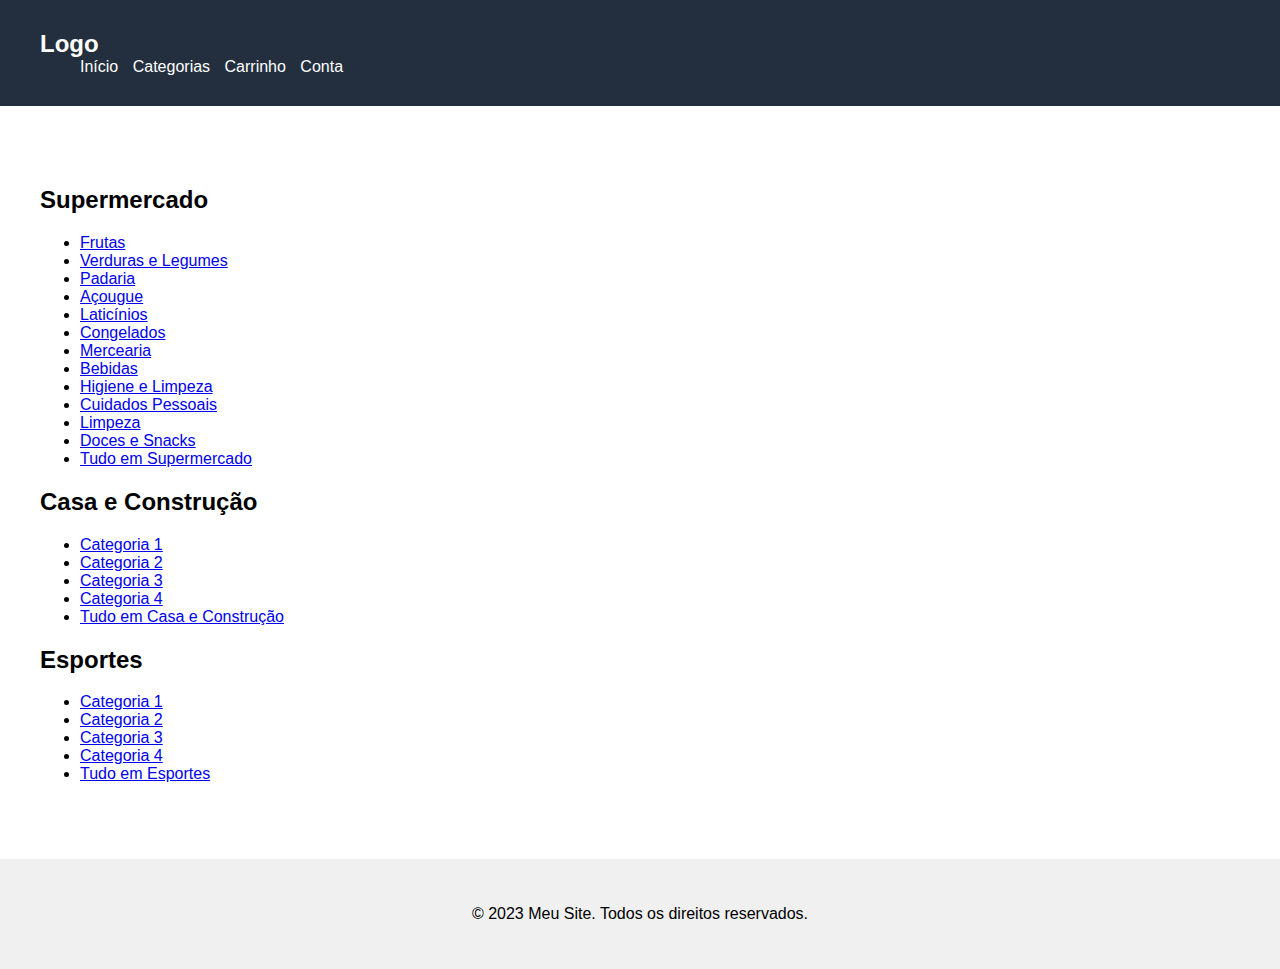
==== categorias.html @ e12fbe3e ":tada:" ====
<!DOCTYPE html>
<html lang="pt-br">
    <meta charset="UTF-8">
<head>
  <title>Categorias - Meu Site</title>
  <link rel="stylesheet" type="text/css" href="styles.css">
</head>
<body>
  <!-- Cabeçalho -->
  <header>
    <div class="container">
      <h1>Logo</h1>
      <nav>
        <ul>
          <li><a href="index.html">Início</a></li>
          <li><a href="categorias.html">Categorias</a></li>
          <li><a href="carrinho.html">Carrinho</a></li>
          <li><a href="conta.html">Conta</a></li>
        </ul>
      </nav>
    </div>
  </header>

  <!-- Conteúdo principal -->
  <main>
    <div class="container">
      <h2>Supermercado</h2>
      <ul class="supermercado">
        <li><a href="./Categorias/frutas.html">Frutas</a></li>
        <li><a href="./Categorias/verduras.html">Verduras e Legumes</a></li>
        <li><a href="./Categorias/padaria.html">Padaria</a></li>
        <li><a href="./Categorias/acougue.html">Açougue</a></li>
        <li><a href="./Categorias/laticinios.html">Laticínios</a></li>
        <li><a href="./Categorias/congelados.html">Congelados</a></li>
        <li><a href="./Categorias/mercearia.html">Mercearia</a></li>
        <li><a href="./Categorias/bebidas.html">Bebidas</a></li>
        <li><a href="./Categorias/higiene.html">Higiene e Limpeza</a></li>
        <li><a href="./Categorias/cuidadospessoais.html">Cuidados Pessoais</a></li>
        <li><a href="./Categorias/limpeza.html">Limpeza</a></li>
        <li><a href="./Categorias/doces.html">Doces e Snacks</a></li>
        <li><a href="#">Tudo em Supermercado</a></li>
      </ul>
      <h2>Casa e Construção</h2>
      <ul class="casaconstrucao">
        <li><a href="#">Categoria 1</a></li>
        <li><a href="#">Categoria 2</a></li>
        <li><a href="#">Categoria 3</a></li>
        <li><a href="#">Categoria 4</a></li>
        <li><a href="#">Tudo em Casa e Construção</a></li>
      </ul>
      <h2>Esportes</h2>
      <ul class="esportes">
        <li><a href="#">Categoria 1</a></li>
        <li><a href="#">Categoria 2</a></li>
        <li><a href="#">Categoria 3</a></li>
        <li><a href="#">Categoria 4</a></li>
        <li><a href="#">Tudo em Esportes</a></li>
      </ul>
    </div>
  </main>

  <!-- Rodapé -->
  <footer>
    <div class="container">
      <p>&copy; 2023 Meu Site. Todos os direitos reservados.</p>
    </div>
  </footer>
</body>
</html>
---- styles.css ----
/* Estilos gerais */
body {
    font-family: Arial, sans-serif;
    margin: 0;
    padding: 0;
  }
  
  .container {
    max-width: 1200px;
    margin: 0 auto;
    padding: 20px;
  }
  
  /* Estilos do cabeçalho */
  header {
    background-color: #232f3e;
    color: #fff;
    padding: 10px 0;
  }
  
  header h1 {
    font-size: 24px;
    display: inline;
  }
  
  nav ul {
    list-style-type: none;
    display: inline;
  }
  
  nav ul li {
    display: inline-block;
    margin-right: 10px;
  }
  
  nav ul li a {
    color: #fff;
    text-decoration: none;
  }
  
  /* Estilos do conteúdo principal */
  main {
    padding: 40px 0;
  }
  
  .product {
    display: inline-block;
    width: 200px;
    text-align: center;
    margin: 10px;
  }
  
  .product img {
    width: 100%;
    max-height: 200px;
  }
  
  .product h3 {
    font-size: 18px;
    margin: 10px 0;
  }
  
  .product p {
    font-size: 14px;
  }
  
  .product button {
    background-color: #ff9900;
    color: #fff;
    padding: 5px 10px;
    border: none;
    cursor: pointer;
  }
  
  /* Estilos do rodapé */
  footer {
    background-color: #f0f0f0;
    padding: 10px 0;
    text-align: center;
  }
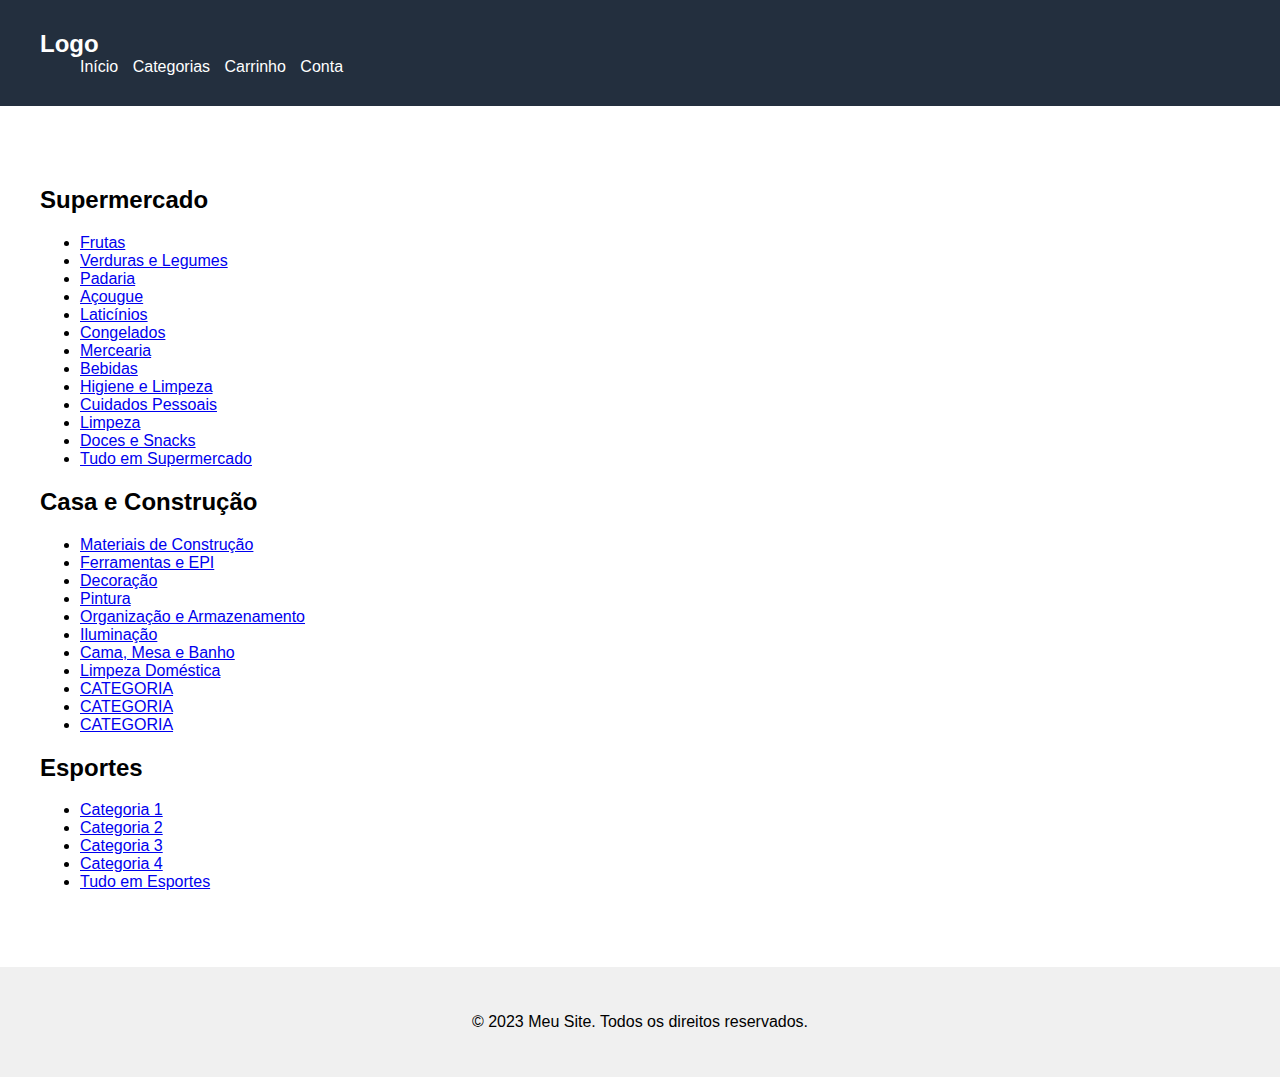
==== commit 90582475: "organização de pastas" ====
--- a/categorias.html
+++ b/categorias.html
@@ -42,11 +42,17 @@
       </ul>
       <h2>Casa e Construção</h2>
       <ul class="casaconstrucao">
-        <li><a href="#">Categoria 1</a></li>
-        <li><a href="#">Categoria 2</a></li>
-        <li><a href="#">Categoria 3</a></li>
-        <li><a href="#">Categoria 4</a></li>
-        <li><a href="#">Tudo em Casa e Construção</a></li>
+        <li><a href="#">Materiais de Construção</a></li>
+        <li><a href="#">Ferramentas e EPI</a></li>
+        <li><a href="#">Decoração</a></li>
+        <li><a href="#">Pintura</a></li>
+        <li><a href="#">Organização e Armazenamento</a></li>
+        <li><a href="#">Iluminação</a></li>
+        <li><a href="#">Cama, Mesa e Banho</a></li>
+        <li><a href="#">Limpeza Doméstica</a></li>
+        <li><a href="#">CATEGORIA</a></li>
+        <li><a href="#">CATEGORIA</a></li>
+        <li><a href="#">CATEGORIA</a></li>
       </ul>
       <h2>Esportes</h2>
       <ul class="esportes">
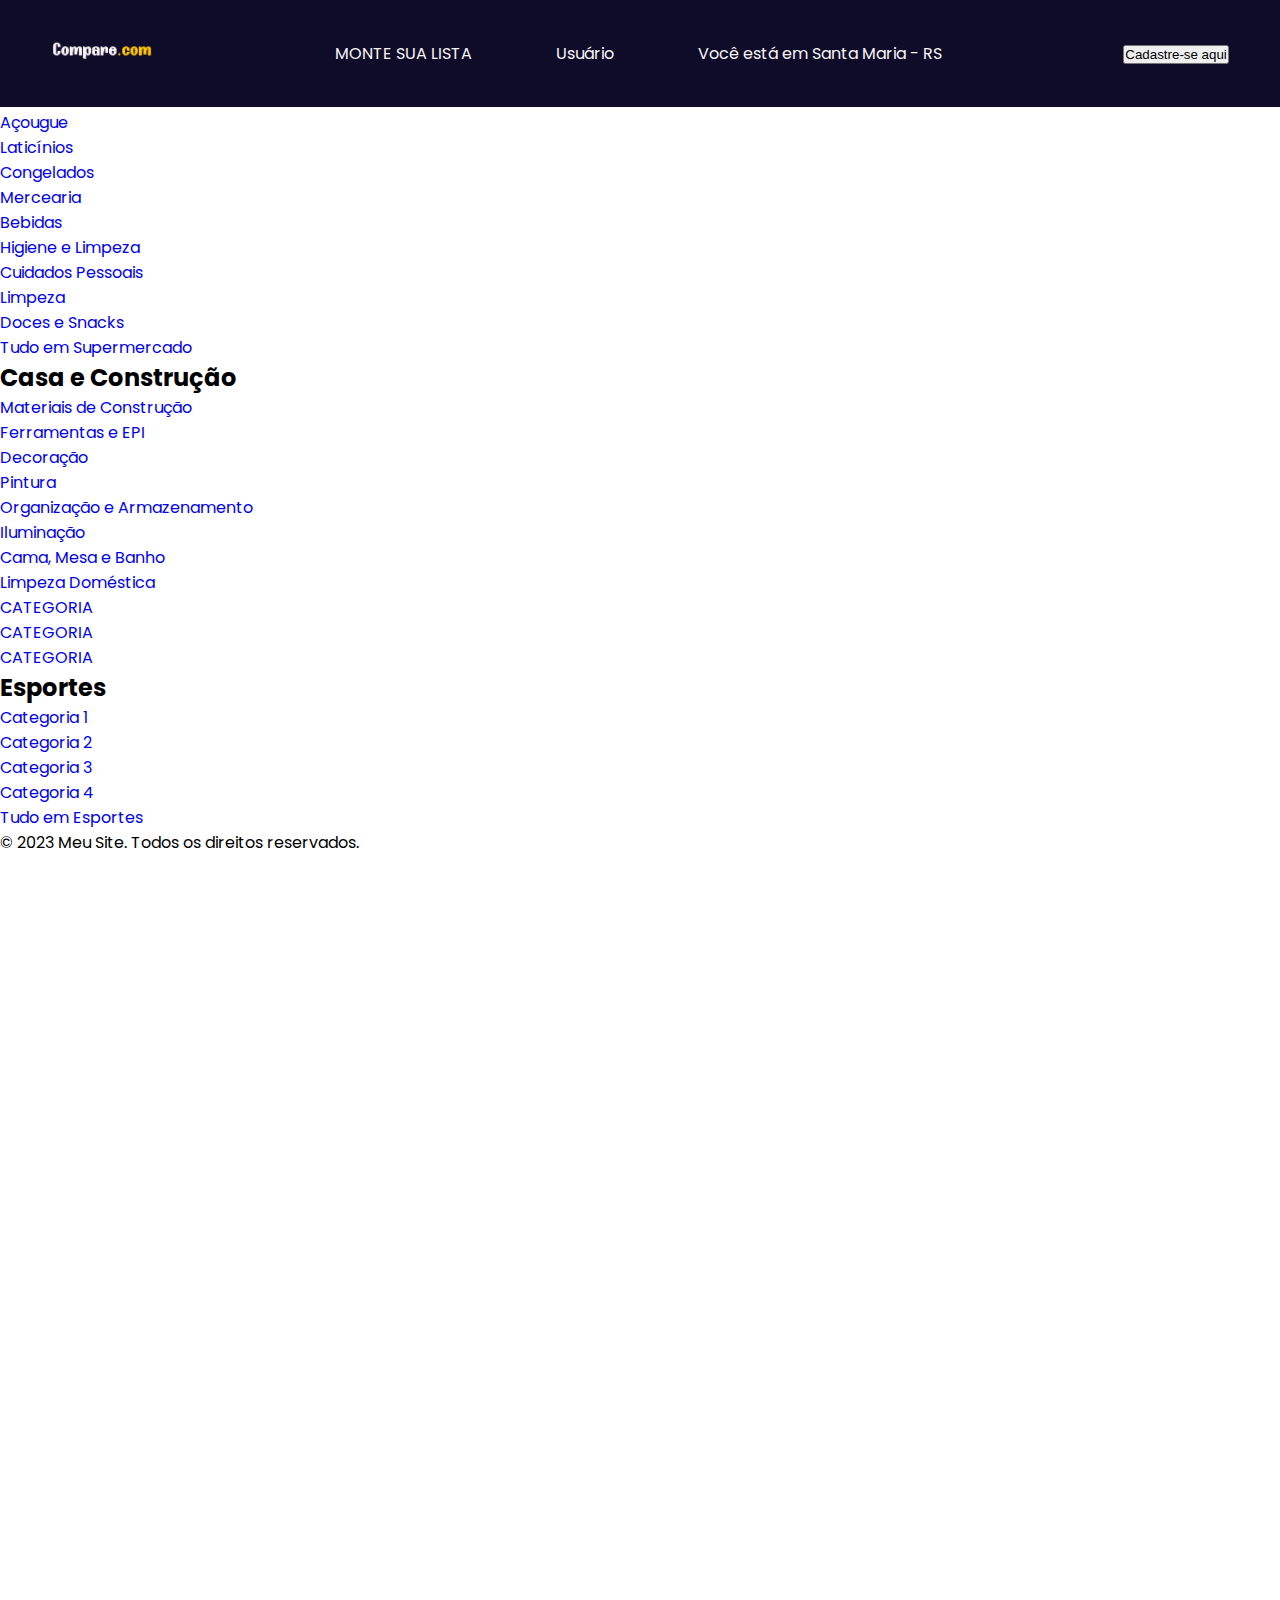
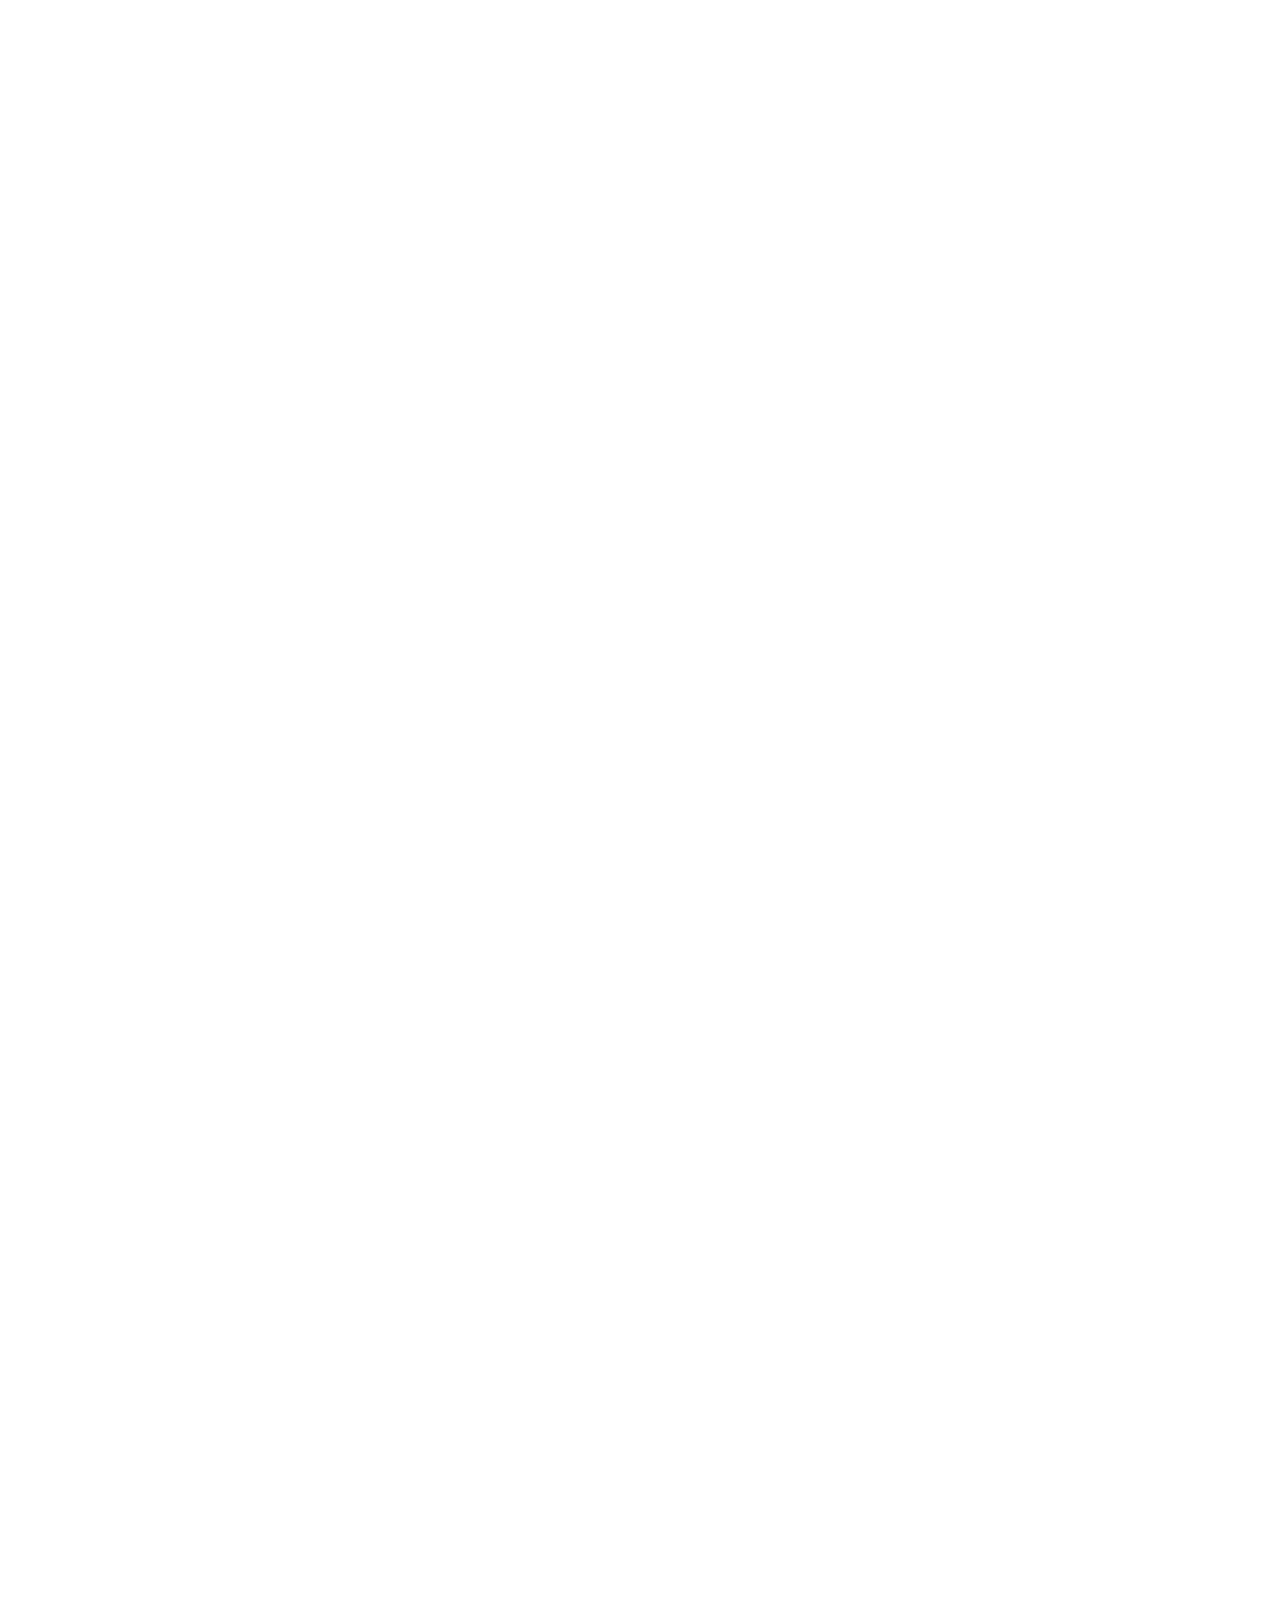
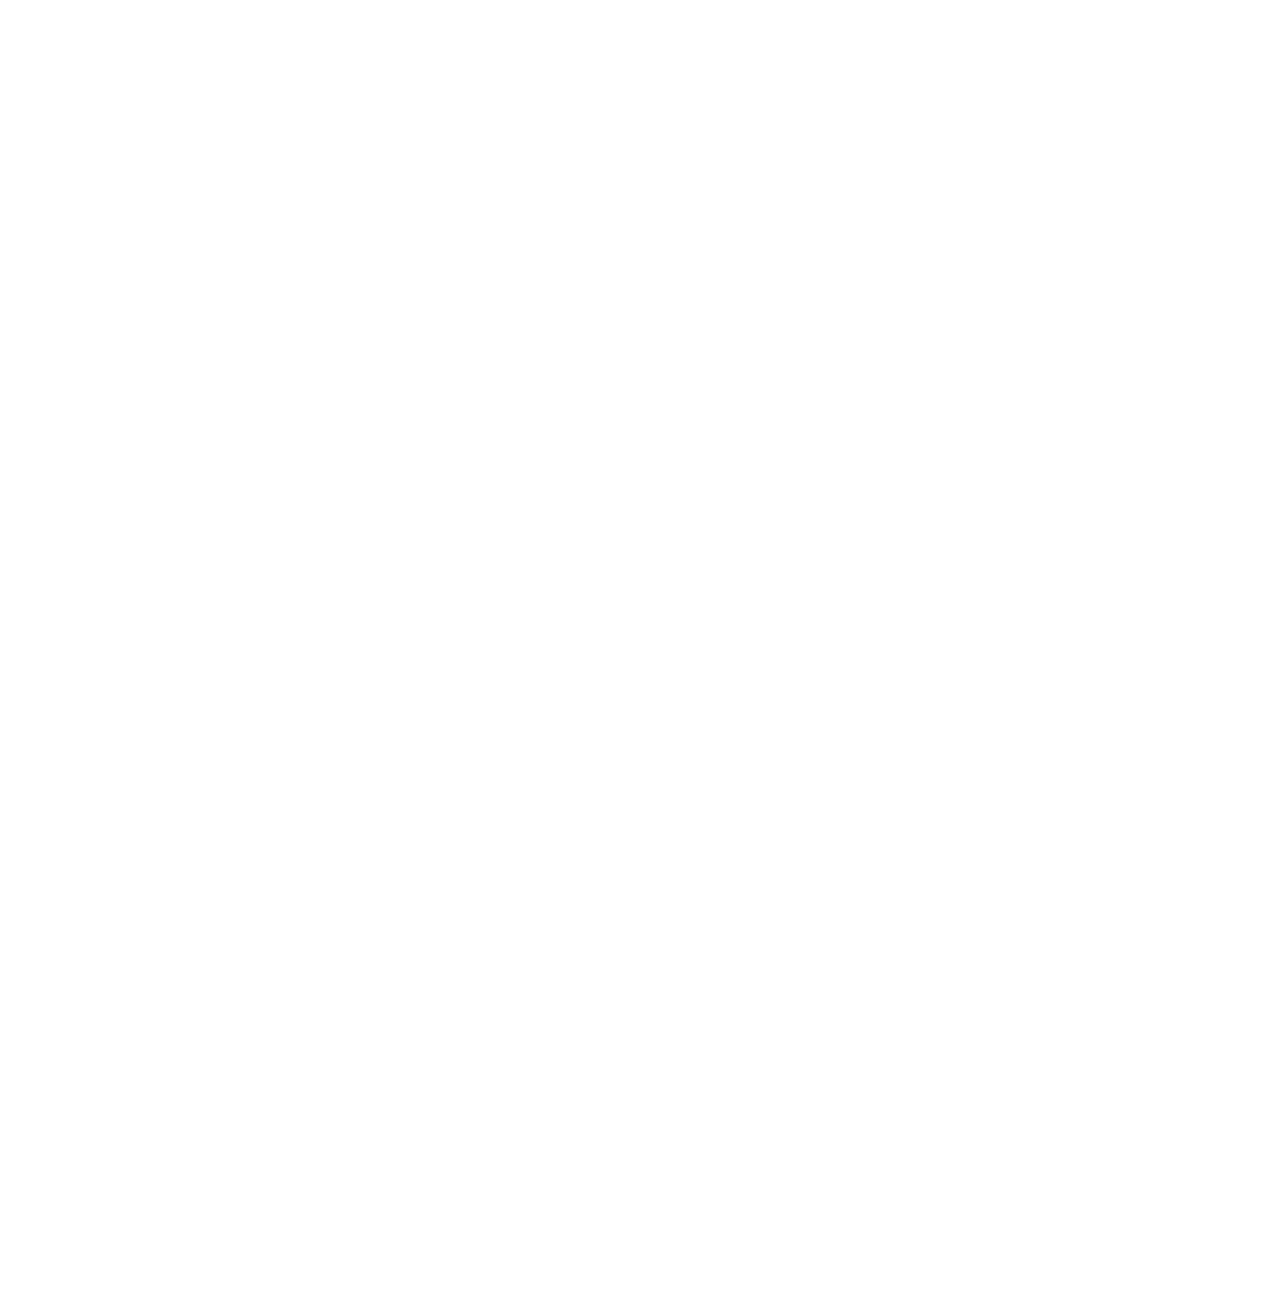
==== commit 1168d9ce: "tarde 19jun" ====
--- a/categorias.html
+++ b/categorias.html
@@ -1,26 +1,31 @@
 <!DOCTYPE html>
-<html lang="pt-br">
-    <meta charset="UTF-8">
+<html lang='pt-br'>
 <head>
-  <title>Categorias - Meu Site</title>
+  <meta charset='UTF-8'>
+  <meta name="viewport" content="width=device-width, initial-scale=1.0">
+  <script src="scripts.js"></script>
+  <title>Compare.com: Descubra os preços mais baratos da sua região.</title>
   <link rel="stylesheet" type="text/css" href="styles.css">
 </head>
 <body>
   <!-- Cabeçalho -->
-  <header>
+  <header id="header">
     <div class="container">
-      <h1>Logo</h1>
-      <nav>
-        <ul>
-          <li><a href="index.html">Início</a></li>
-          <li><a href="categorias.html">Categorias</a></li>
-          <li><a href="carrinho.html">Carrinho</a></li>
-          <li><a href="conta.html">Conta</a></li>
-        </ul>
-      </nav>
-    </div>
+      <div class="flex">
+        <a href="index.html"><img src="./Images/ComparePNG.png" alt="LOGO - Compare.com" height="20px"></a>
+        <nav>
+          <ul>
+            <li><a href="#">MONTE SUA LISTA</a></li>
+            <li><a href="#">Usuário</a></li>
+            <li><a href="#">Você está em Santa Maria - RS</a></li>
+          </ul>
+        </nav>
+        <div class="btn-contato">
+          <a href="#"><button>Cadastre-se aqui</button></a>
+        </div><!--Btn-Contato-->
+      </div><!--Flex-->
+    </div><!--container-->
   </header>
-
   <!-- Conteúdo principal -->
   <main>
     <div class="container">
--- a/styles.css
+++ b/styles.css
@@ -1,81 +1,267 @@
+@import url('https://fonts.googleapis.com/css2?family=Montserrat:ital,wght@0,100;0,200;0,300;0,400;0,500;0,600;0,700;0,800;0,900;1,100;1,200;1,300;1,400;1,500;1,600;1,700;1,800;1,900&display=swap');
+@import url('https://fonts.googleapis.com/css2?family=Poppins:ital,wght@0,100;0,200;0,300;0,400;0,500;0,600;0,700;0,800;0,900;1,100;1,200;1,300;1,400;1,500;1,600;1,700;1,800;1,900&display=swap');
+@font-face {
+  font-family:'Starife' ;
+  src: url('./Fonts/Starife.otf') format('opentype'), url('./Fonts/Starife.ttf') format('truetype');
+}
+/*Reset de Configurações*/
+* { 
+  margin: 0;
+  padding: 0;
+  box-sizing: border-box;
+  text-decoration: none;
+}
+
+html {
+height: 500vh;
+font-family: 'Poppins',sans-serif;
+/* background: #0f0c29;  /* fallback for old browsers */
+/* background: -webkit-linear-gradient(to right, #24243e, #302b63, #0f0c29);  Chrome 10-25, Safari 5.1-6 */
+/* background: linear-gradient(to right, #24243e, #302b63, #0f0c29); W3C, IE 10+/ Edge, Firefox 16+, Chrome 26+, Opera 12+, Safari 7+ */ 
+
+}
+
+.container {
+  max-width: 1280px;
+  margin: auto;
+}
+
+.flex {
+  display: flex;
+  align-items: center;
+  justify-content: space-between;
+}
+
+
 /* Estilos gerais */
-body {
-    font-family: Arial, sans-serif;
-    margin: 0;
-    padding: 0;
-  }
+  body {
+    display: grid;
+    grid-template-columns: 1fr 3fr;
+    grid-template-areas:  "header-area header-area"
+                          "main-area main-area"
+                          "footer-area footer-area";
+  }
+
+
+/* Estilos do cabeçalho */
+  header {
+    grid-area: header-area;
+    padding: 40px 4%;
+    position: fixed;
+    top: 0;
+    left: 0;
+    width: 100%;
+    transition: .5s;
+    background-color: #0f0c29; /* MENU TRANSPARENTE - BGCOLOR TRANSPARENT */
+    z-index: 100;
+  }
+
+  header i {
+    font-size: 30px;
+    color: #FFC600;
+  }
+
+  header ul {
+    list-style-type: none;
+  }
+
+  header ul li {
+    display: inline-block;
+    margin: 0 40px;
+  }
+
+  header ul li a {
+    color: #F9F5F6;
+    text-decoration: none;
+  }
+
+  header.rolagem {
+    background-color: #0f0c29;
+    padding: 18px 4%;
+
+  }
+
+  header.rolagem a, header.rolagem i{
+    color:#F9F5F6;
+  }
+
+/* Estilos do conteúdo principal */
+  main {
+    grid-area: main-area;
+  }
+
+  .banner {
+    height: 780px;
+    /* background-image: url(./Images/winebottles.jpg); */
+    /* background-color: #01023d; */
+    background-position: center;
+    background-repeat: no-repeat;
+    background-size: cover;
+    display: flex;
+    flex-direction: column;
+    align-content: space-around;
+    justify-content: space-between;
+    text-align: center;
+  }
+
   
-  .container {
-    max-width: 1200px;
-    margin: 0 auto;
-    padding: 20px;
+  .banner h1 span, .saibamais h1 span {
+    color: #FFC600;
+  }
+
+  .objectivebanner {
+    display: flex;
+    flex-wrap: wrap;
+    width: 100%;
+    height: 50px;
+    margin-top: 107px;
+    background-color: rgba(0 0 0 / 0.5);
+    align-content: center;
+    justify-content: center;
+  }
+
+  .objectivebanner h1 {
+    color: #F9F5F6;
+    font-size: 24px;
+    flex-basis: 100%;
+    align-content: center;
+    justify-content: center;
+    text-transform: uppercase;
   }
   
-  /* Estilos do cabeçalho */
-  header {
-    background-color: #232f3e;
-    color: #fff;
-    padding: 10px 0;
+  .searchbanner {
+    display: flex;
+    flex-wrap: wrap;
+    width:100%;
+    height: fit-content;
+    font-size: 16px;
+    /* background-color: rgba(0 0 0 / 0.2); */
+    align-content: center;
+    justify-content: center;
+  }
+
+  .searchbanner h1{ /* COMPARE.COM da barra de busca */
+    color: #FFC600;
+    font-family: 'Starife';
+    padding-bottom: 40px; /* Espaçamento entre o Compare.com e a Caixa de Busca */
+    font-size: 64px;
+    text-shadow: 4px 4px 0px rgba(0 0 0 / 1);
+    letter-spacing: 3px;
+    flex-basis: 100%;
+    align-content: center;
+    justify-content: center;
+  }
+
+  .searchbar{ 
+    position: relative;
+    display: flex;
+    align-items: center;
+    justify-content: center;
+    align-content: center;
+  }
+
+  .searchbar input[type="text"] {
+    width: 70vh;
+    height: 40px;
+    padding: 10px;
+    border: none;
+    border-radius: 20px;
+    background-color: #F9F5F6; 
+    font-size: 16px;
+    box-shadow: 0px 0px 20px rgba(16 13 41 / 0.5);
+  }
+
+  .searchbar input[type="text"]:focus {
+    outline: none;
+    box-shadow: 0px 0px 10px rgba(0 0 0 / 0.5);
+ }
+
+  .searchbar button {
+    background-image: url(./Images/Search\ Icon.png); /* Botão de Pequisa (LUPA) */
+    background-size:contain;
+    background-repeat: no-repeat;
+    position: absolute;
+    right: 0;
+    padding: 8px 16px;
+    border: none;
+    background-color: transparent;
+    font-size: 16px;
+    cursor: pointer;
+  }
+
+  .indexcategorias {
+    display: flex;
+    flex-wrap: wrap;
+    align-content: center;
+    justify-content: space-evenly;
+    text-align: center;
+    width: 100%;
+    height: 200px;
+    padding-bottom: 60px;;
+
+  }
+
+  .indexcategorias div {
+    display: flex;
+    justify-content: center;
+    align-items: center;
+    background-repeat: no-repeat;
+    background-size: contain;
+    background-color: #F9F5F6;
+    width: 100px;
+    height: 100px;
+  }
+
+  .indexcategorias h1 {
+    padding-top: 180px;
+    font-size: 20px;
+    color: #0f0c29;
+    text-shadow: 2px 2px 0px #FFC600;
+  }
+  .cat_bebidas {
+    background-image: url(./Images/drinks-icon.png);
+  }
+
+  .cat_mercearia {
+    background-image: url(./Images/grocery-icon.png);
+  }
+
+  .cat_casaeconstrucao{
+    background-image: url(./Images/casa-construcao-icon.png);
+  }
+
+  .cat_todas {
+    background-image: url(./Images/categories-icon.png);
+  }
+
+  .saibamais div {
+    display: flex;
+    align-content: end;
+    align-items: center;
+    justify-content: center;
+    text-align: center;
+    margin-top: 73px;
+    width: 100%;
+    height: 80px;
+    background-color: #0f0c29;
   }
   
-  header h1 {
-    font-size: 24px;
-    display: inline;
-  }
-  
-  nav ul {
-    list-style-type: none;
-    display: inline;
-  }
-  
-  nav ul li {
-    display: inline-block;
-    margin-right: 10px;
-  }
-  
-  nav ul li a {
-    color: #fff;
-    text-decoration: none;
-  }
-  
-  /* Estilos do conteúdo principal */
-  main {
-    padding: 40px 0;
-  }
-  
-  .product {
-    display: inline-block;
-    width: 200px;
-    text-align: center;
-    margin: 10px;
-  }
-  
-  .product img {
-    width: 100%;
-    max-height: 200px;
-  }
-  
-  .product h3 {
-    font-size: 18px;
-    margin: 10px 0;
-  }
-  
-  .product p {
-    font-size: 14px;
-  }
-  
-  .product button {
-    background-color: #ff9900;
-    color: #fff;
-    padding: 5px 10px;
-    border: none;
-    cursor: pointer;
-  }
-  
-  /* Estilos do rodapé */
+  .saibamais h1 {
+    color: #F9F5F6;
+    font-size: 3em;
+  }
+
+
+  /* Estilos da barra lateral */
+  aside {
+    grid-area: aside-area;
+
+  }
+
+
+/* Estilos do rodapé */
   footer {
-    background-color: #f0f0f0;
-    padding: 10px 0;
-    text-align: center;
+    grid-area: footer-area;
+
   }
   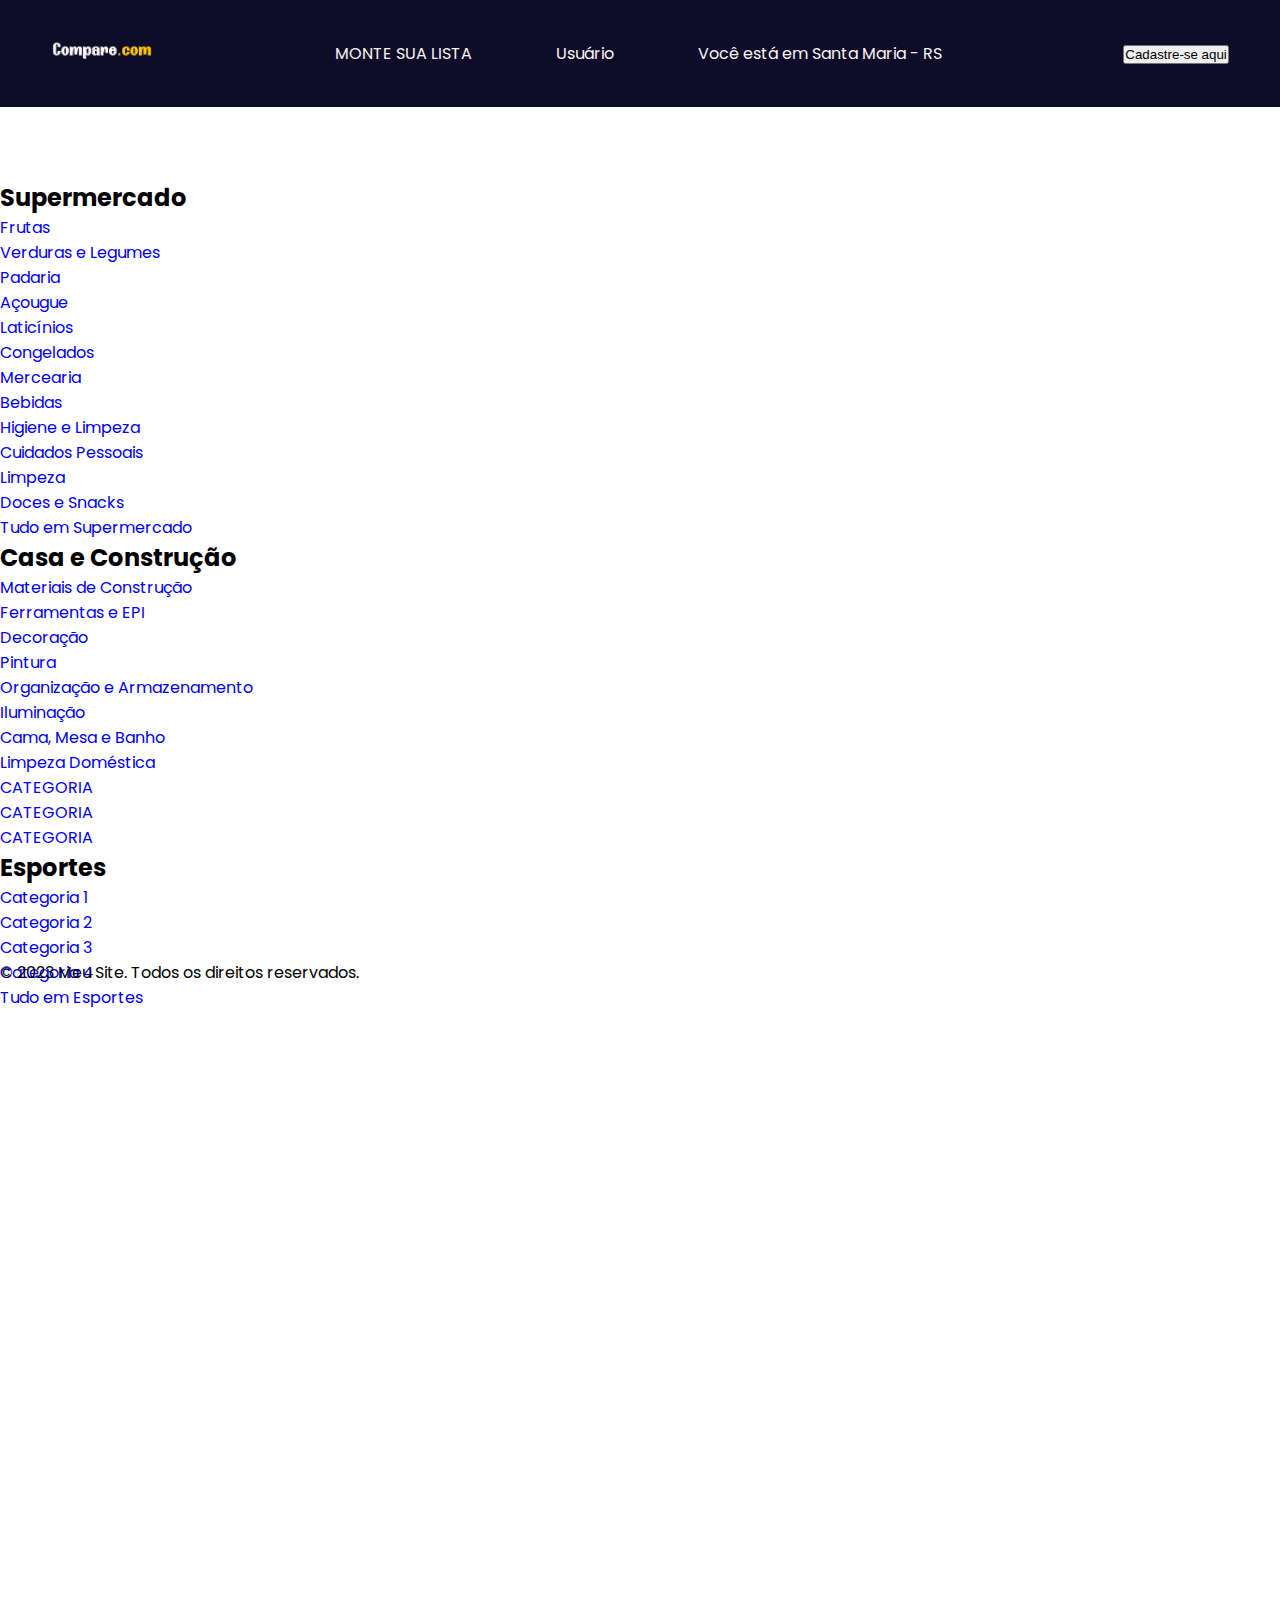
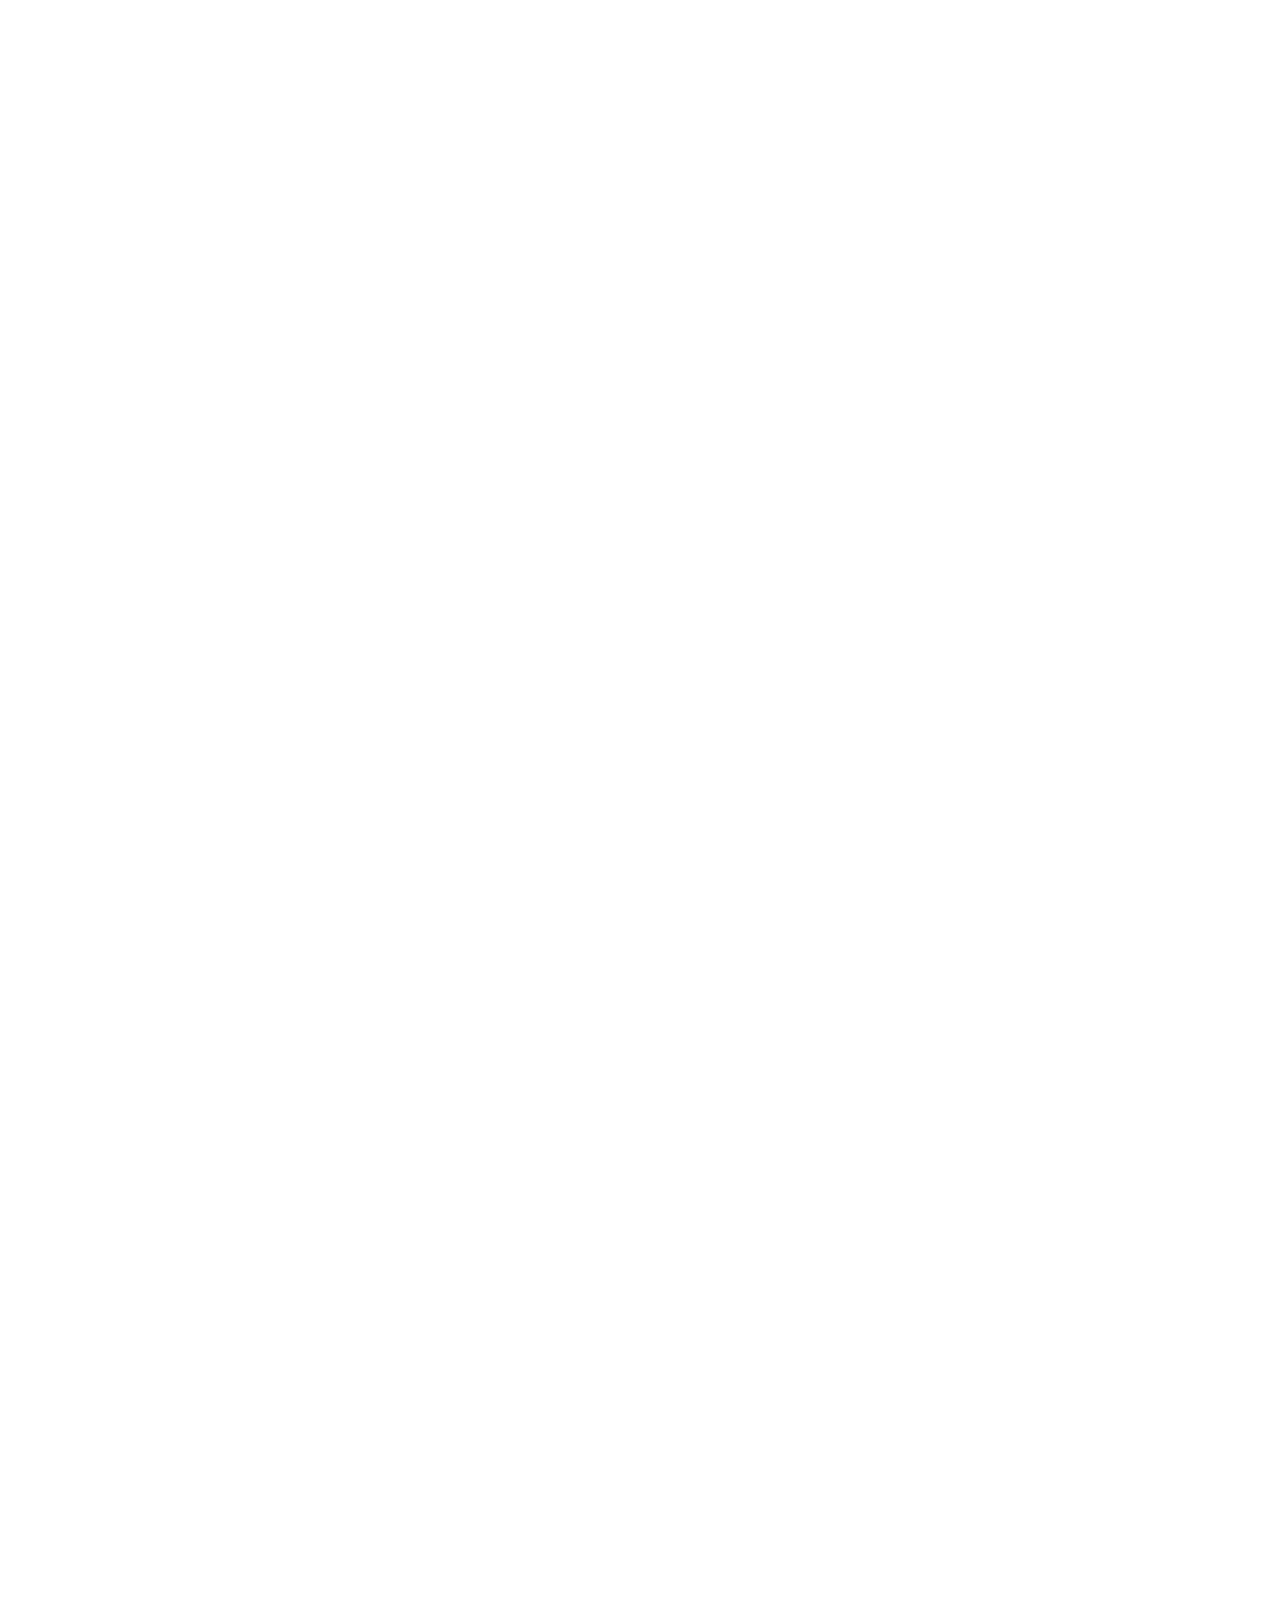
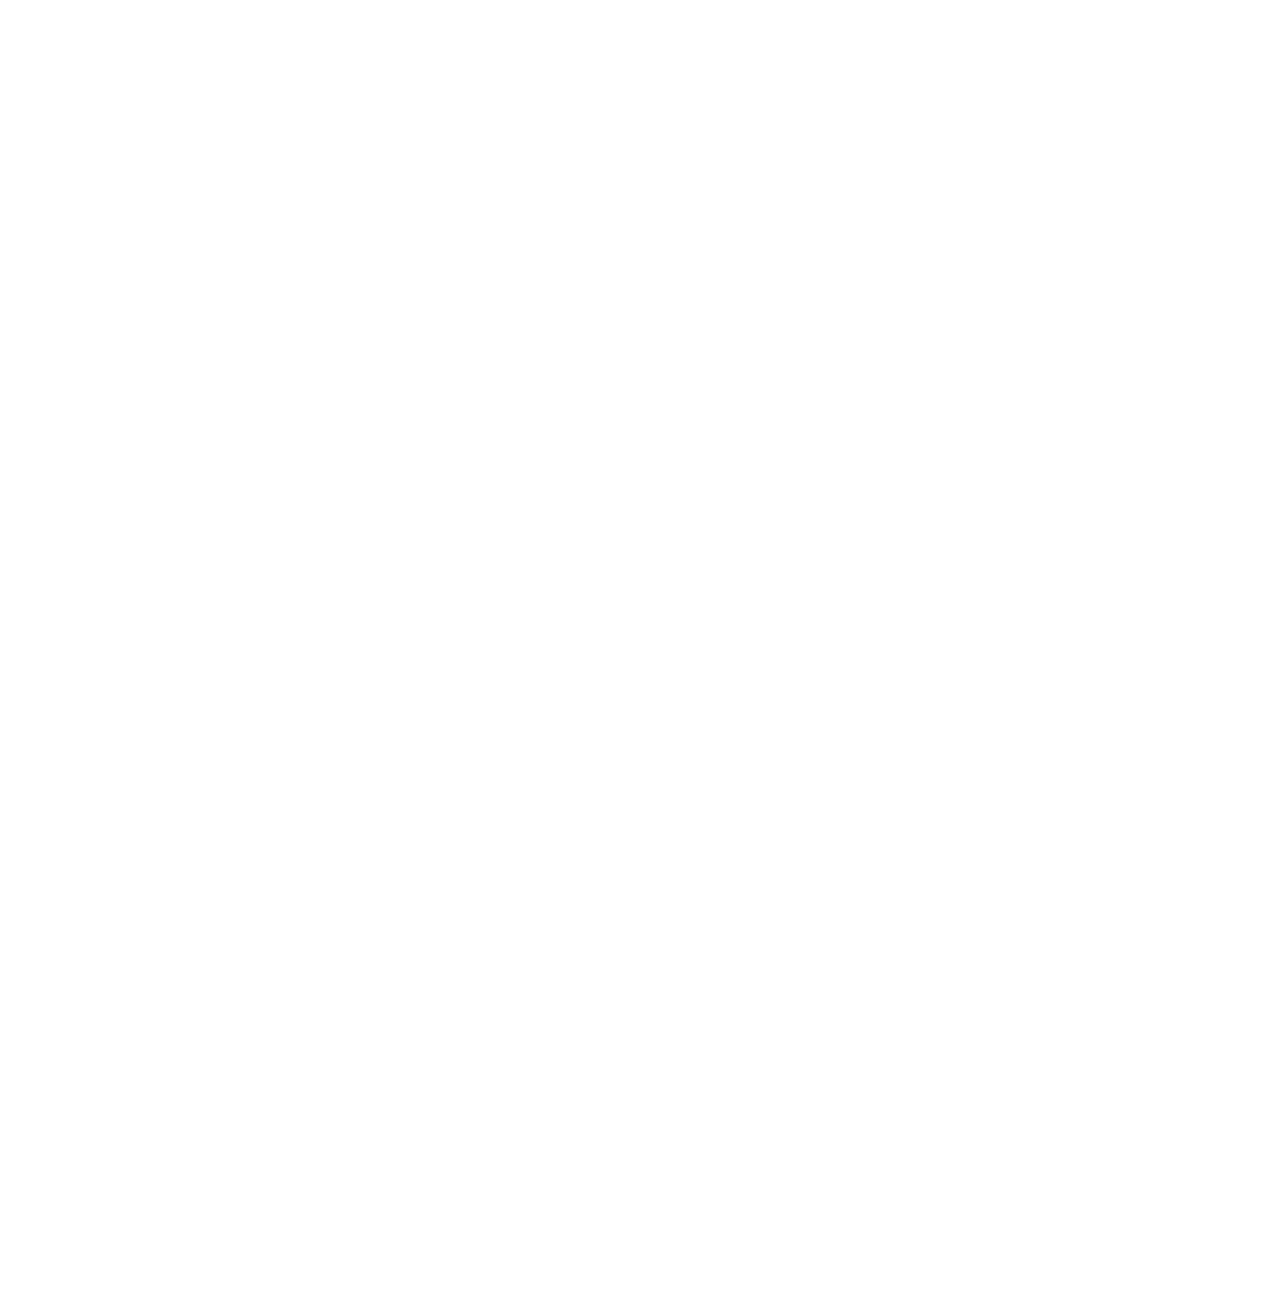
==== commit 8ed4784a: "noite 19jun" ====
--- a/categorias.html
+++ b/categorias.html
@@ -28,37 +28,41 @@
   </header>
   <!-- Conteúdo principal -->
   <main>
-    <div class="container">
-      <h2>Supermercado</h2>
-      <ul class="supermercado">
-        <li><a href="./Categorias/frutas.html">Frutas</a></li>
-        <li><a href="./Categorias/verduras.html">Verduras e Legumes</a></li>
-        <li><a href="./Categorias/padaria.html">Padaria</a></li>
-        <li><a href="./Categorias/acougue.html">Açougue</a></li>
-        <li><a href="./Categorias/laticinios.html">Laticínios</a></li>
-        <li><a href="./Categorias/congelados.html">Congelados</a></li>
-        <li><a href="./Categorias/mercearia.html">Mercearia</a></li>
-        <li><a href="./Categorias/bebidas.html">Bebidas</a></li>
-        <li><a href="./Categorias/higiene.html">Higiene e Limpeza</a></li>
-        <li><a href="./Categorias/cuidadospessoais.html">Cuidados Pessoais</a></li>
-        <li><a href="./Categorias/limpeza.html">Limpeza</a></li>
-        <li><a href="./Categorias/doces.html">Doces e Snacks</a></li>
-        <li><a href="#">Tudo em Supermercado</a></li>
-      </ul>
-      <h2>Casa e Construção</h2>
-      <ul class="casaconstrucao">
-        <li><a href="#">Materiais de Construção</a></li>
-        <li><a href="#">Ferramentas e EPI</a></li>
-        <li><a href="#">Decoração</a></li>
-        <li><a href="#">Pintura</a></li>
-        <li><a href="#">Organização e Armazenamento</a></li>
-        <li><a href="#">Iluminação</a></li>
-        <li><a href="#">Cama, Mesa e Banho</a></li>
-        <li><a href="#">Limpeza Doméstica</a></li>
-        <li><a href="#">CATEGORIA</a></li>
-        <li><a href="#">CATEGORIA</a></li>
-        <li><a href="#">CATEGORIA</a></li>
-      </ul>
+    <section class="grid_categorias">
+      <div class="supermercado">
+        <ul>
+          <h2>Supermercado</h2>
+          <li><a href="#">Frutas</a></li>
+          <li><a href="#">Verduras e Legumes</a></li>
+          <li><a href="#">Padaria</a></li>
+          <li><a href="#">Açougue</a></li>
+          <li><a href="#">Laticínios</a></li>
+          <li><a href="./Categorias/congelados.html">Congelados</a></li>
+          <li><a href="./Categorias/mercearia.html">Mercearia</a></li>
+          <li><a href="./Categorias/bebidas.html">Bebidas</a></li>
+          <li><a href="./Categorias/higiene.html">Higiene e Limpeza</a></li>
+          <li><a href="./Categorias/cuidadospessoais.html">Cuidados Pessoais</a></li>
+          <li><a href="./Categorias/limpeza.html">Limpeza</a></li>
+          <li><a href="./Categorias/doces.html">Doces e Snacks</a></li>
+          <li><a href="#">Tudo em Supermercado</a></li>
+        </ul>
+      </div>
+      <div class="grid_casaconstrucao"></div>
+        <ul class="casaconstrucao">
+          <h2>Casa e Construção</h2>
+          <li><a href="#">Materiais de Construção</a></li>
+          <li><a href="#">Ferramentas e EPI</a></li>
+          <li><a href="#">Decoração</a></li>
+          <li><a href="#">Pintura</a></li>
+          <li><a href="#">Organização e Armazenamento</a></li>
+          <li><a href="#">Iluminação</a></li>
+          <li><a href="#">Cama, Mesa e Banho</a></li>
+          <li><a href="#">Limpeza Doméstica</a></li>
+          <li><a href="#">CATEGORIA</a></li>
+          <li><a href="#">CATEGORIA</a></li>
+          <li><a href="#">CATEGORIA</a></li>
+         </ul>
+      </div>
       <h2>Esportes</h2>
       <ul class="esportes">
         <li><a href="#">Categoria 1</a></li>
--- a/styles.css
+++ b/styles.css
@@ -207,7 +207,7 @@
     align-items: center;
     background-repeat: no-repeat;
     background-size: contain;
-    background-color: #F9F5F6;
+    background-color: transparent;
     width: 100px;
     height: 100px;
   }
@@ -216,7 +216,7 @@
     padding-top: 180px;
     font-size: 20px;
     color: #0f0c29;
-    text-shadow: 2px 2px 0px #FFC600;
+    text-shadow: 1px 1px 0px #888888;
   }
   .cat_bebidas {
     background-image: url(./Images/drinks-icon.png);
@@ -251,7 +251,22 @@
     font-size: 3em;
   }
 
-
+  .grid_categorias{
+    display: grid 1fr 1fr 1fr;
+    grid-template-areas: "a1 a2 a3"
+                         "b1 b2 b3"
+                         "c1 c2 c3";
+    height: 780px;
+    margin-top: 180px;
+  }
+  
+  .supermercado {
+    grid-area: a1;
+  }
+ 
+  .casaconstrucao {
+    grid-area: a2;
+  }
   /* Estilos da barra lateral */
   aside {
     grid-area: aside-area;
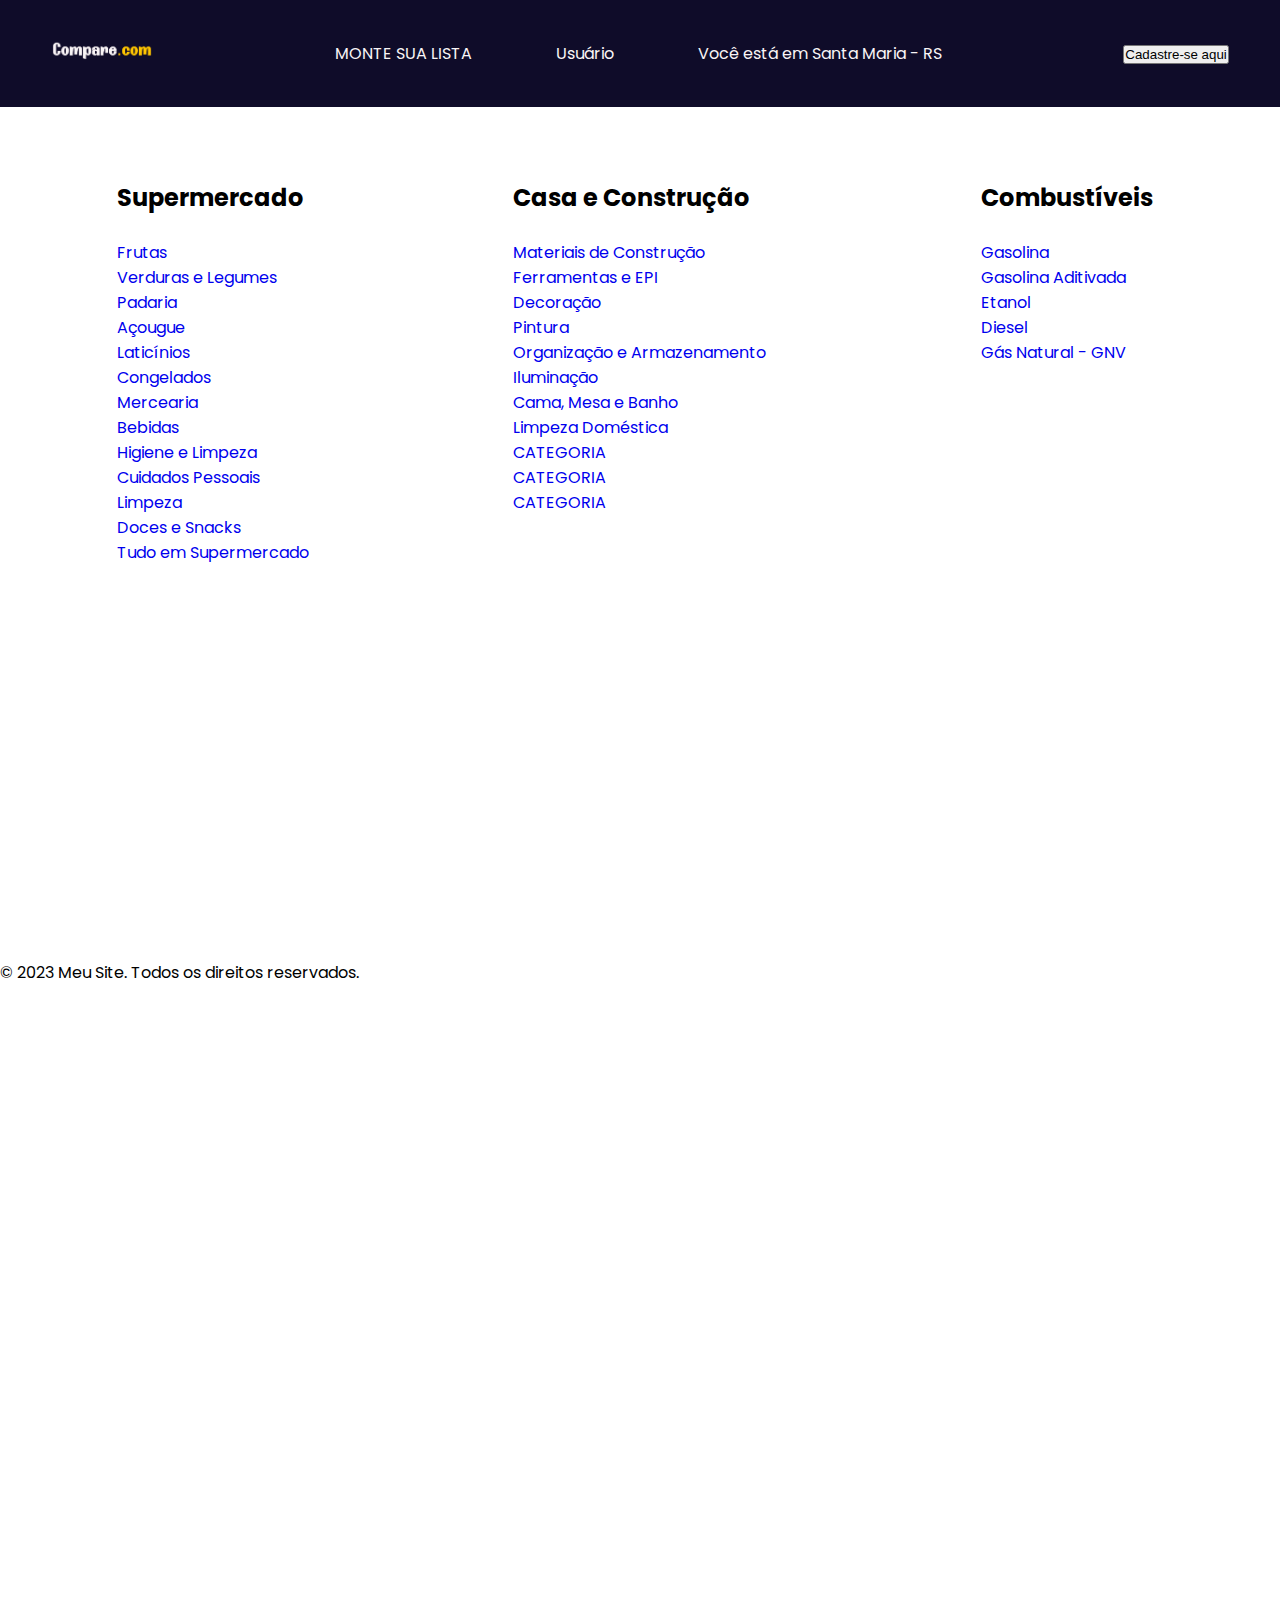
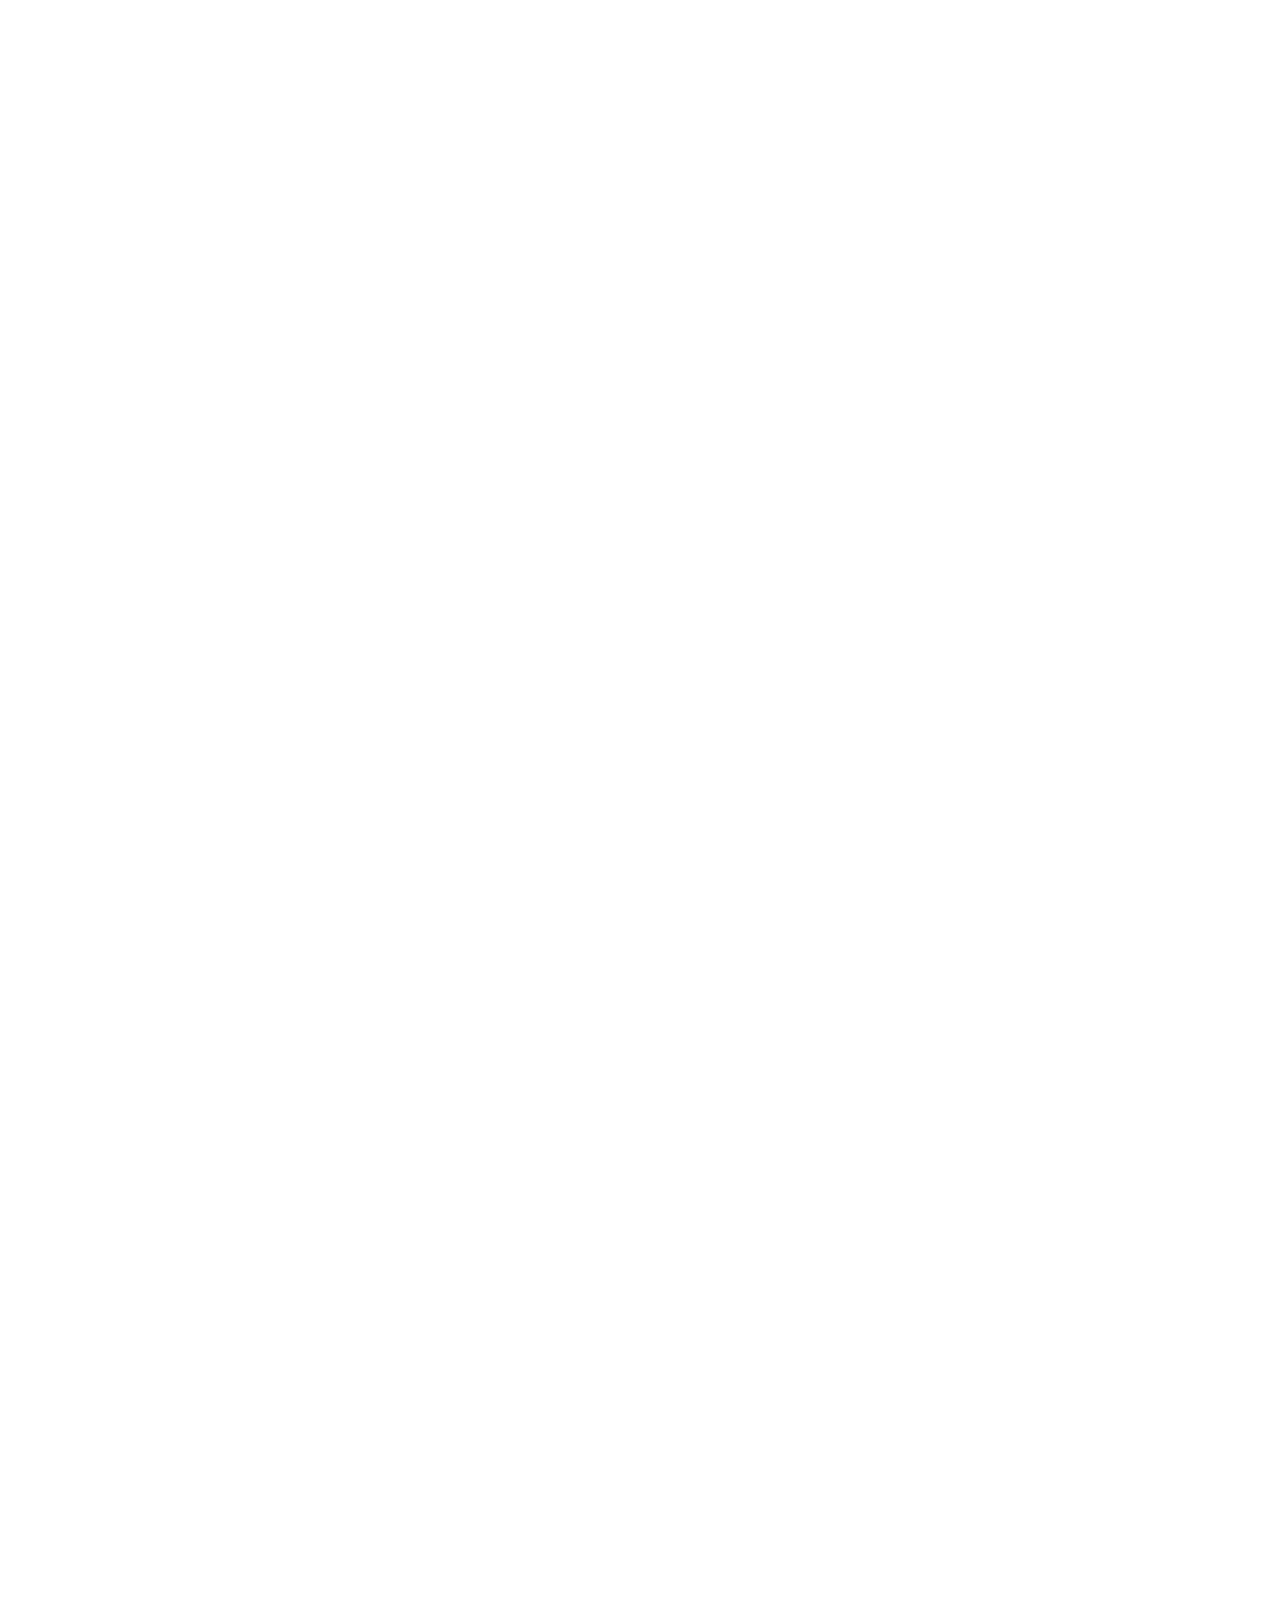
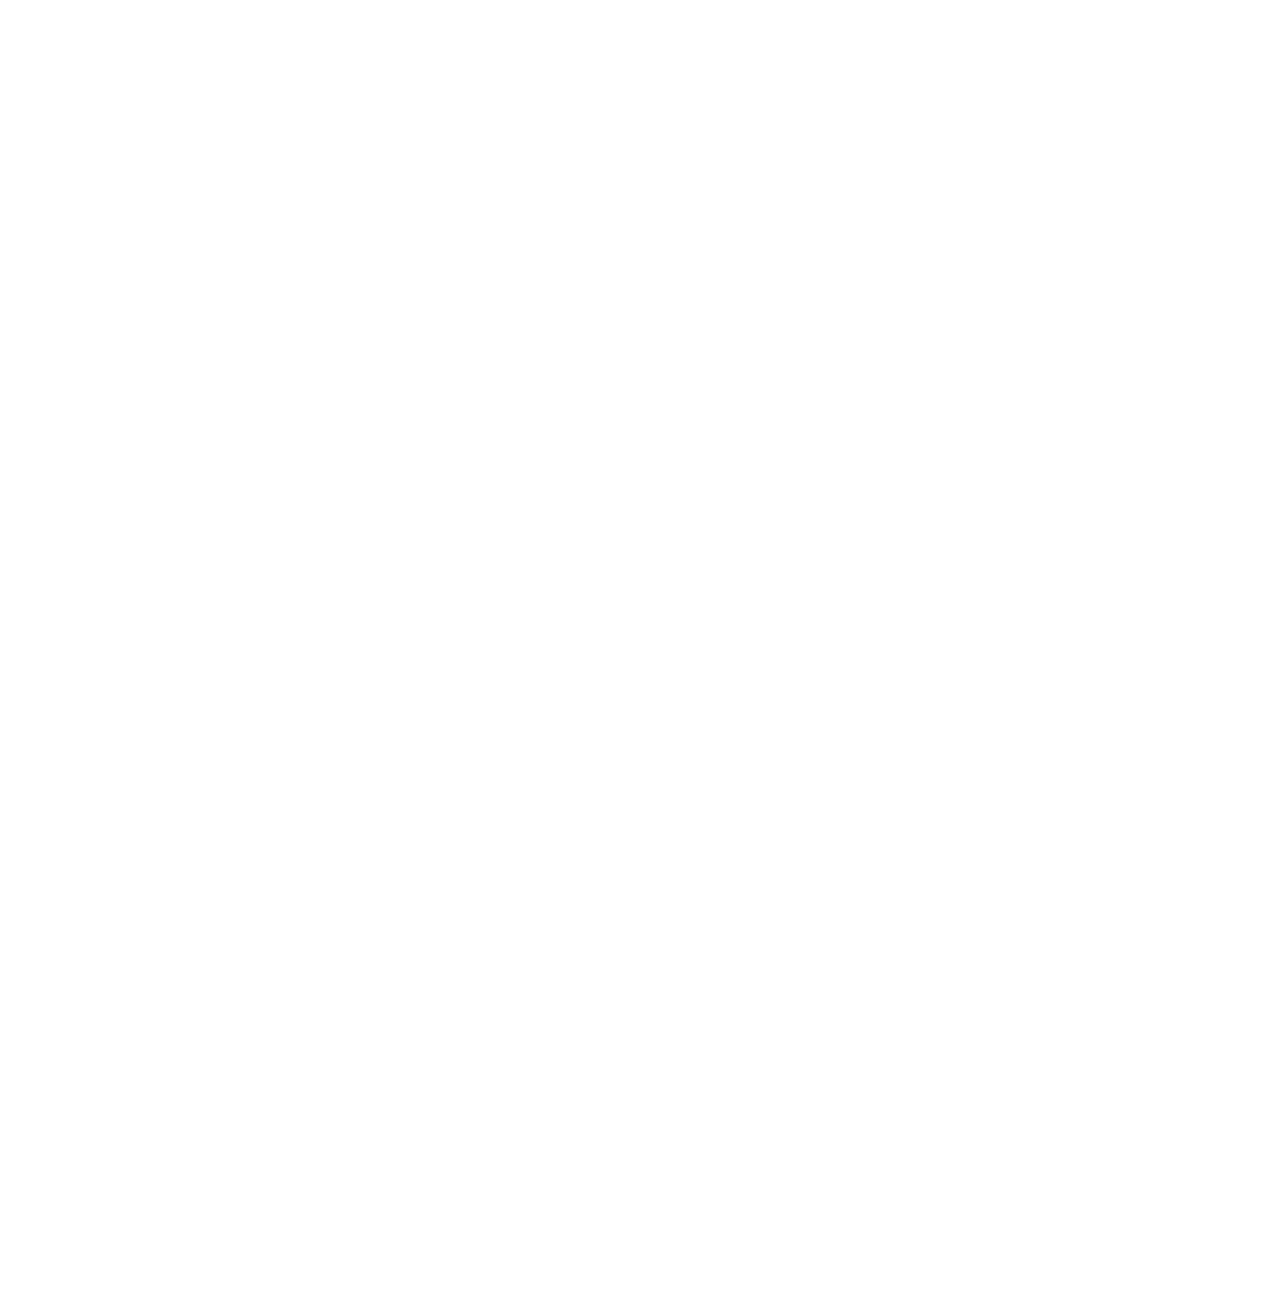
==== commit 260b9724: "tarde 21jun" ====
--- a/categorias.html
+++ b/categorias.html
@@ -4,7 +4,7 @@
   <meta charset='UTF-8'>
   <meta name="viewport" content="width=device-width, initial-scale=1.0">
   <script src="scripts.js"></script>
-  <title>Compare.com: Descubra os preços mais baratos da sua região.</title>
+  <title>Compare - Categorias</title>
   <link rel="stylesheet" type="text/css" href="styles.css">
 </head>
 <body>
@@ -32,6 +32,7 @@
       <div class="supermercado">
         <ul>
           <h2>Supermercado</h2>
+          <br>
           <li><a href="#">Frutas</a></li>
           <li><a href="#">Verduras e Legumes</a></li>
           <li><a href="#">Padaria</a></li>
@@ -47,9 +48,10 @@
           <li><a href="#">Tudo em Supermercado</a></li>
         </ul>
       </div>
-      <div class="grid_casaconstrucao"></div>
-        <ul class="casaconstrucao">
+      <div class="casaconstrucao">
+        <ul>
           <h2>Casa e Construção</h2>
+          <br>
           <li><a href="#">Materiais de Construção</a></li>
           <li><a href="#">Ferramentas e EPI</a></li>
           <li><a href="#">Decoração</a></li>
@@ -63,15 +65,18 @@
           <li><a href="#">CATEGORIA</a></li>
          </ul>
       </div>
-      <h2>Esportes</h2>
-      <ul class="esportes">
-        <li><a href="#">Categoria 1</a></li>
-        <li><a href="#">Categoria 2</a></li>
-        <li><a href="#">Categoria 3</a></li>
-        <li><a href="#">Categoria 4</a></li>
-        <li><a href="#">Tudo em Esportes</a></li>
-      </ul>
-    </div>
+      <div class="combustiveis">
+        <ul>
+          <h2>Combustíveis</h2>
+          <br>
+          <li><a href="#">Gasolina</a></li>
+          <li><a href="#">Gasolina Aditivada</a></li>
+          <li><a href="#">Etanol</a></li>
+          <li><a href="#">Diesel</a></li>          
+          <li><a href="#">Gás Natural - GNV</a></li>
+        </ul>
+      </div>  
+    </section>
   </main>
 
   <!-- Rodapé -->
--- a/styles.css
+++ b/styles.css
@@ -10,6 +10,7 @@
   padding: 0;
   box-sizing: border-box;
   text-decoration: none;
+  list-style-type: none;
 }
 
 html {
@@ -252,20 +253,33 @@
   }
 
   .grid_categorias{
-    display: grid 1fr 1fr 1fr;
+    display: grid;
+    grid-template-columns: 1fr 1fr 1fr;
+    grid-template-rows: auto;
     grid-template-areas: "a1 a2 a3"
                          "b1 b2 b3"
                          "c1 c2 c3";
     height: 780px;
     margin-top: 180px;
+    text-decoration: none;
   }
   
   .supermercado {
     grid-area: a1;
+    display: flex;
+    justify-content: center;
   }
  
   .casaconstrucao {
     grid-area: a2;
+    display: flex;
+    justify-content: center;
+  }
+
+  .combustiveis {
+    grid-area: a3;
+    display: flex;
+    justify-content: center;
   }
   /* Estilos da barra lateral */
   aside {
